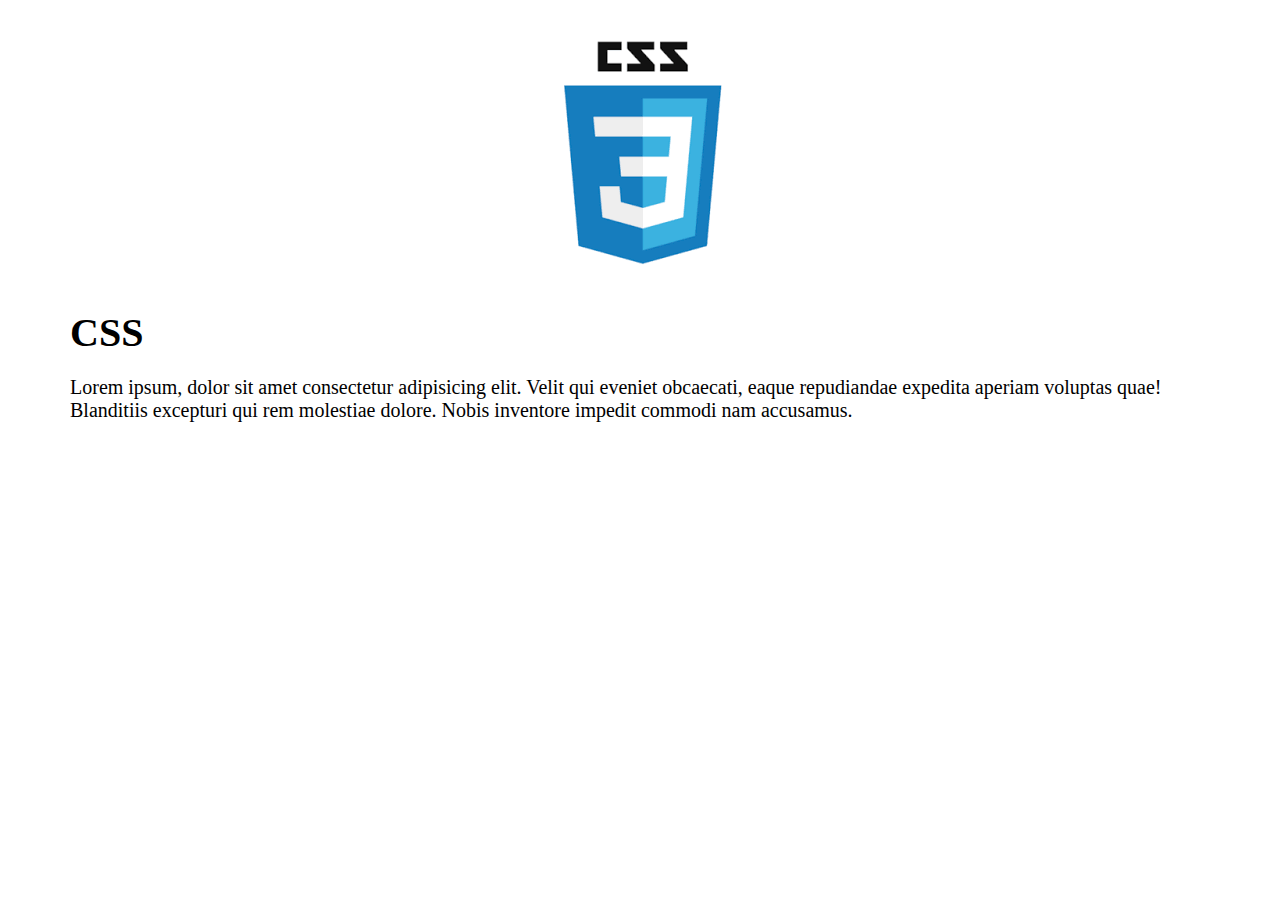
==== blogs/css-blog.html @ a968fbdc "added inspiration section" ====
<!DOCTYPE html>
<html lang="en">
<head>
    <meta charset="UTF-8">
    <meta name="viewport" content="width=device-width, initial-scale=1.0">
    <title>Css</title>
    <link rel="stylesheet" href="../styles/blogs.css">
</head>
<body>
    <div class="max-width">
        <div class="blog-img">
            <img src="../assets/css-pic.png" alt="">
        </div>
        <h2 class="blog-title">CSS</h2>
        <p class="blog-description">
            Lorem ipsum, dolor sit amet consectetur adipisicing elit. Velit qui eveniet obcaecati, eaque repudiandae expedita aperiam voluptas quae! Blanditiis excepturi qui rem molestiae dolore. Nobis inventore impedit commodi nam accusamus.
        </p>
    </div>
</body>
</html>
---- styles/blogs.css ----
*{
    margin: 0;
    padding: 0;
}
.max-width{
    max-width: 1140px;
    margin: 0 auto;
}
.blog-img{
    background-color: white;
    text-align: center;
    padding-top: 40px;
    padding-bottom: 40px;
}
.blog-title{
    font-size: 40px;
    font-weight: 800;
    margin-bottom: 20px;
}
.blog-description{
    font-size: 20px;
    font-weight: 400;
}
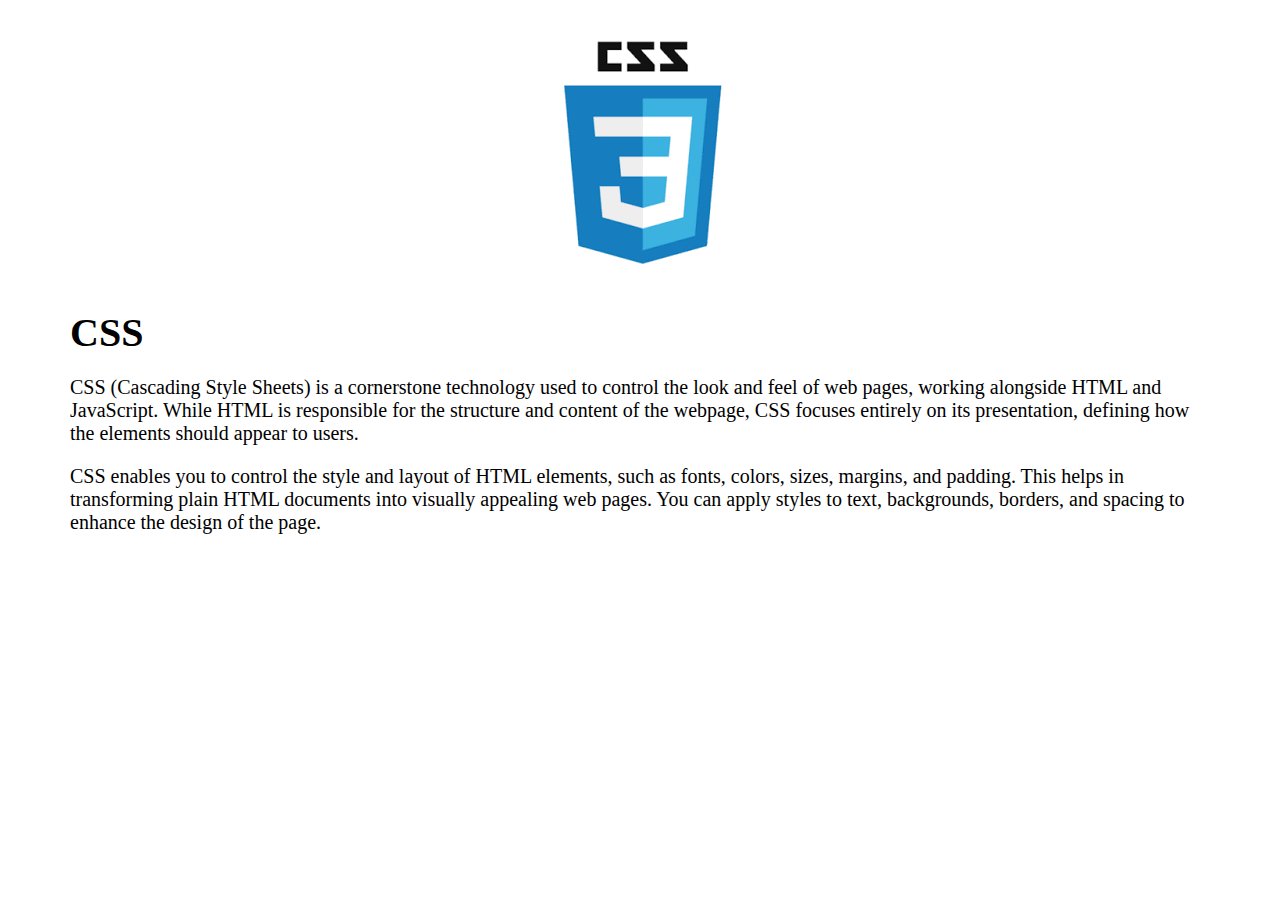
==== commit 64bf0589: "complete next target section" ====
--- a/blogs/css-blog.html
+++ b/blogs/css-blog.html
@@ -13,7 +13,10 @@
         </div>
         <h2 class="blog-title">CSS</h2>
         <p class="blog-description">
-            Lorem ipsum, dolor sit amet consectetur adipisicing elit. Velit qui eveniet obcaecati, eaque repudiandae expedita aperiam voluptas quae! Blanditiis excepturi qui rem molestiae dolore. Nobis inventore impedit commodi nam accusamus.
+            CSS (Cascading Style Sheets) is a cornerstone technology used to control the look and feel of web pages, working alongside HTML and JavaScript. While HTML is responsible for the structure and content of the webpage, CSS focuses entirely on its presentation, defining how the elements should appear to users.
+        </p>
+        <p class="blog-description">
+            CSS enables you to control the style and layout of HTML elements, such as fonts, colors, sizes, margins, and padding. This helps in transforming plain HTML documents into visually appealing web pages. You can apply styles to text, backgrounds, borders, and spacing to enhance the design of the page.
         </p>
     </div>
 </body>
--- a/styles/blogs.css
+++ b/styles/blogs.css
@@ -20,4 +20,5 @@
 .blog-description{
     font-size: 20px;
     font-weight: 400;
+    margin-bottom: 20px;
 }